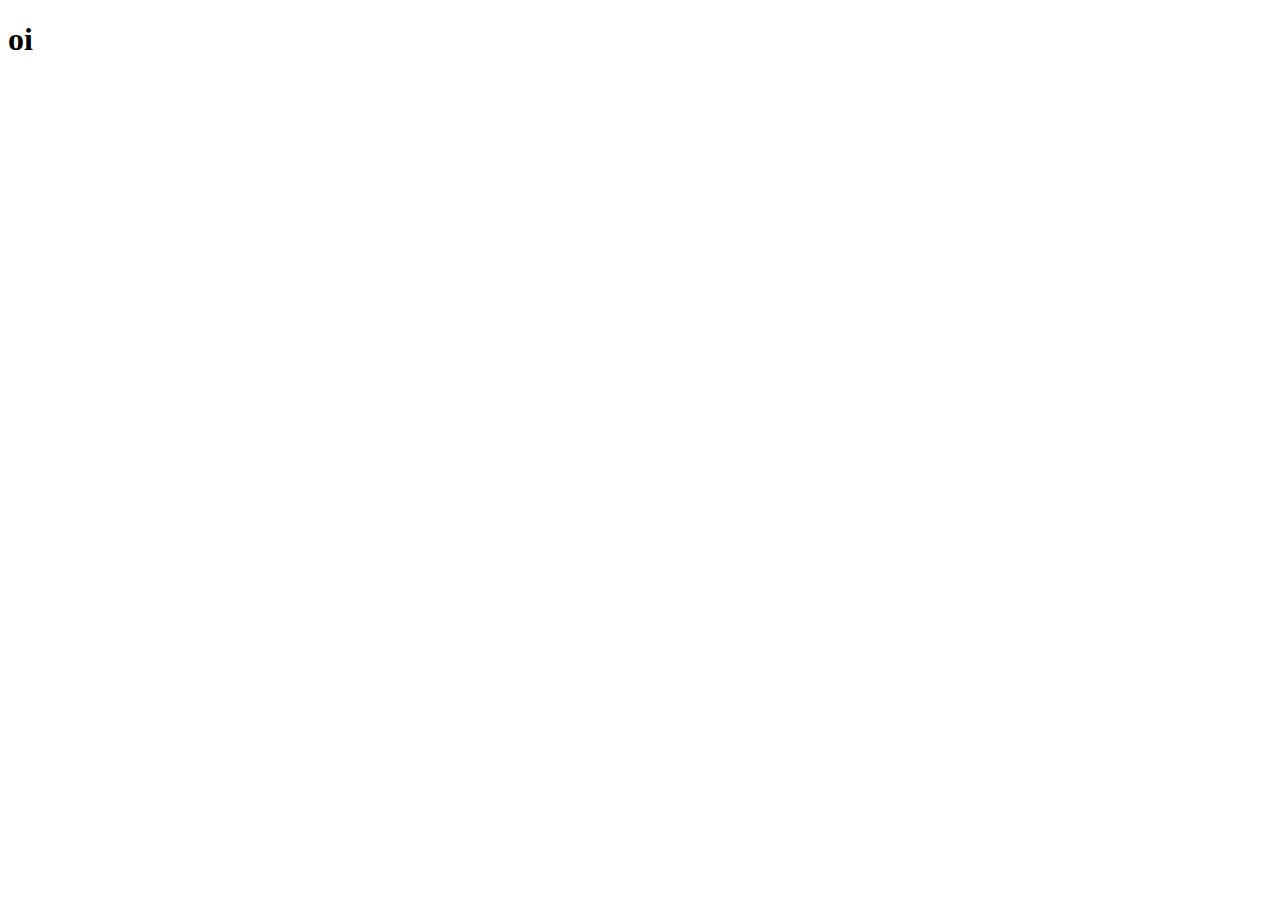
==== index.html @ ab67e409 "Enviando todos os arqivos" ====
<!DOCTYPE html>
<html lang="en">
<head>
    <meta charset="UTF-8">
    <meta name="viewport" content="width=device-width, initial-scale=1.0">
    <title>Document</title>
</head>
<body>
    <h1>oi</h1>
</body>
</html>
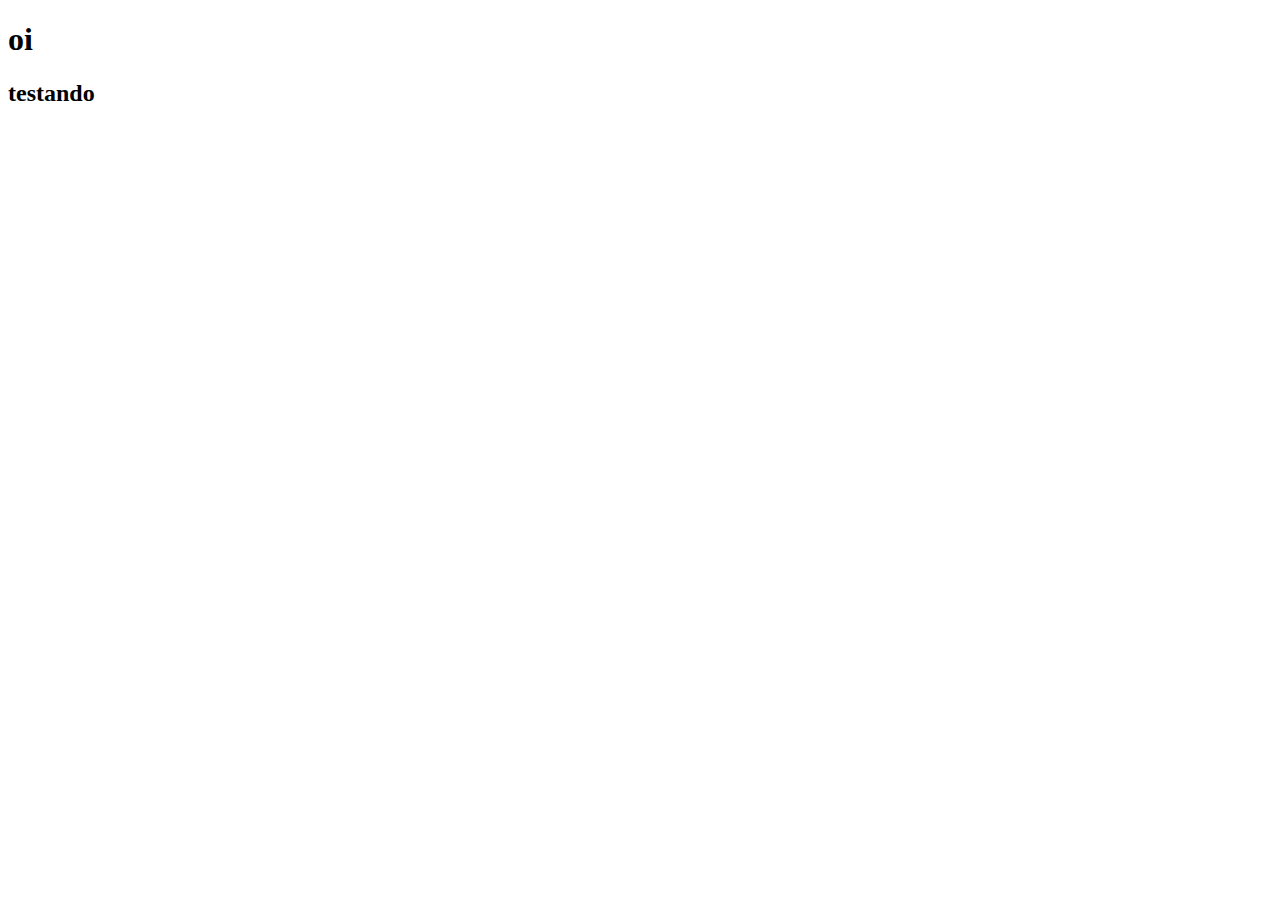
==== commit 7a0c77fd: "salvando alteraçoes" ====
--- a/index.html
+++ b/index.html
@@ -7,5 +7,6 @@
 </head>
 <body>
     <h1>oi</h1>
+    <h2>testando</h2>
 </body>
 </html>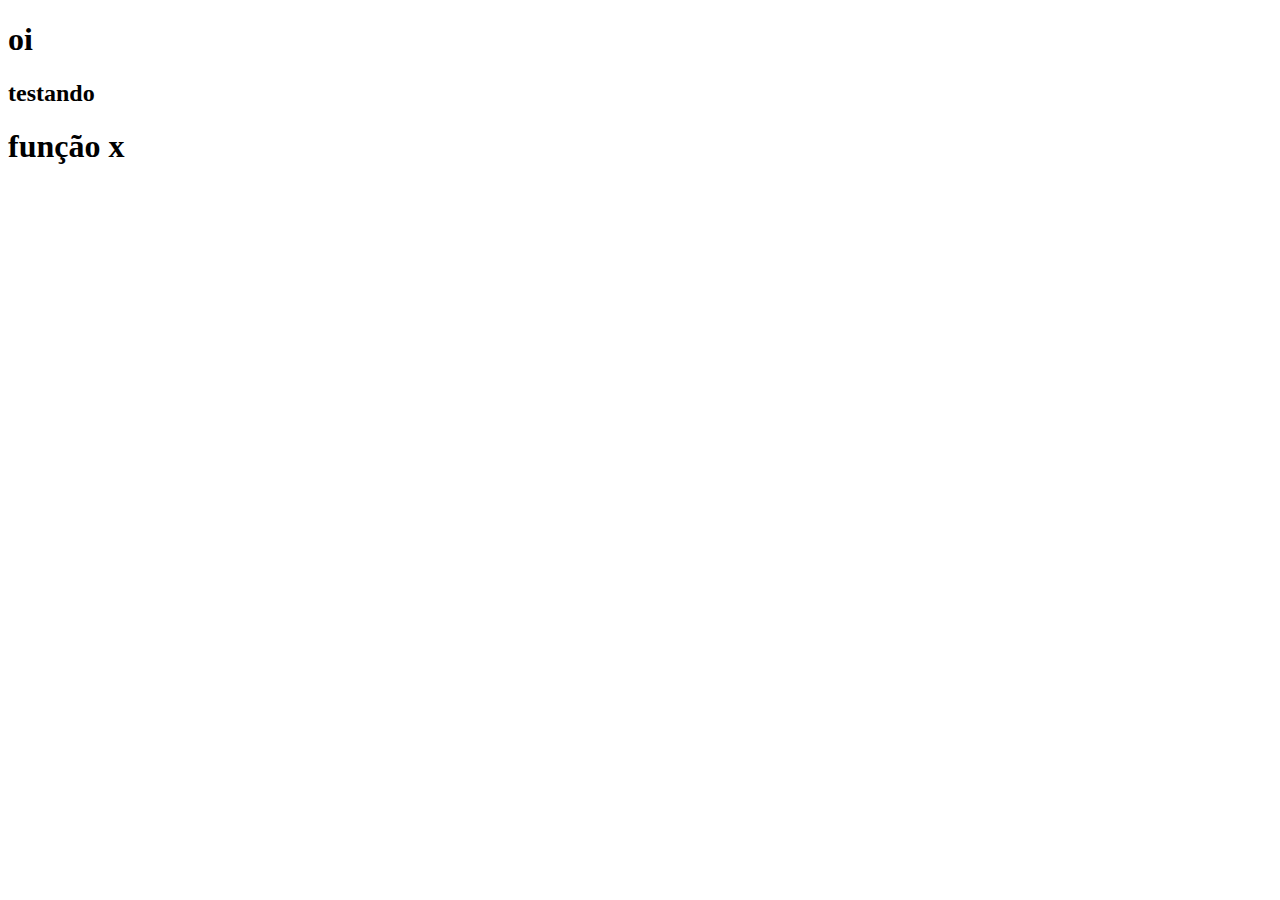
==== commit 8156462f: "função_x execultada" ====
--- a/index.html
+++ b/index.html
@@ -8,5 +8,7 @@
 <body>
     <h1>oi</h1>
     <h2>testando</h2>
+
+    <h1>função x</h1>
 </body>
 </html>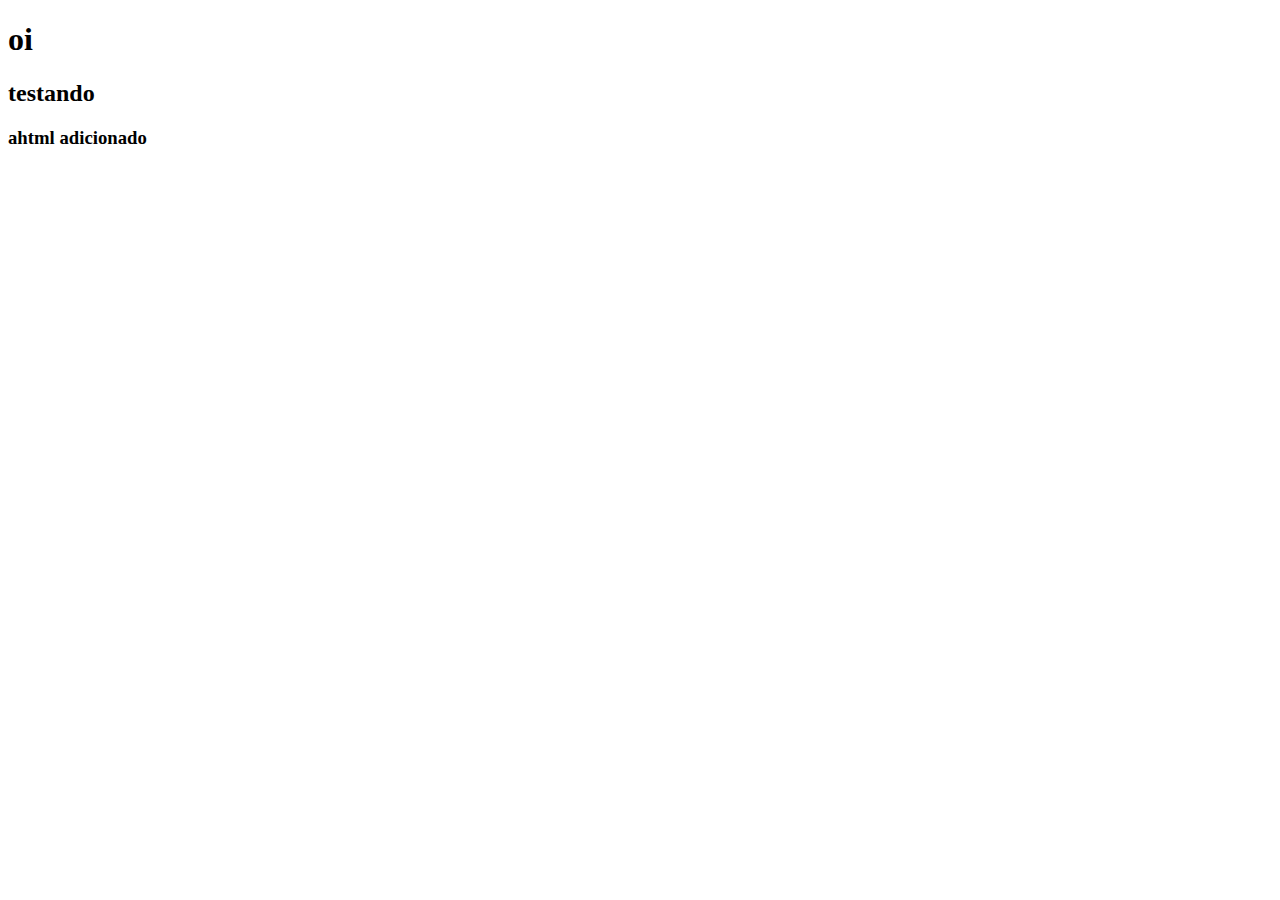
==== commit 848f4ecc: "funcionalidade add-html feita" ====
--- a/index.html
+++ b/index.html
@@ -9,6 +9,7 @@
     <h1>oi</h1>
     <h2>testando</h2>
 
-    <h1>função x</h1>
+
+    <h3>ahtml adicionado</h3>
 </body>
 </html>